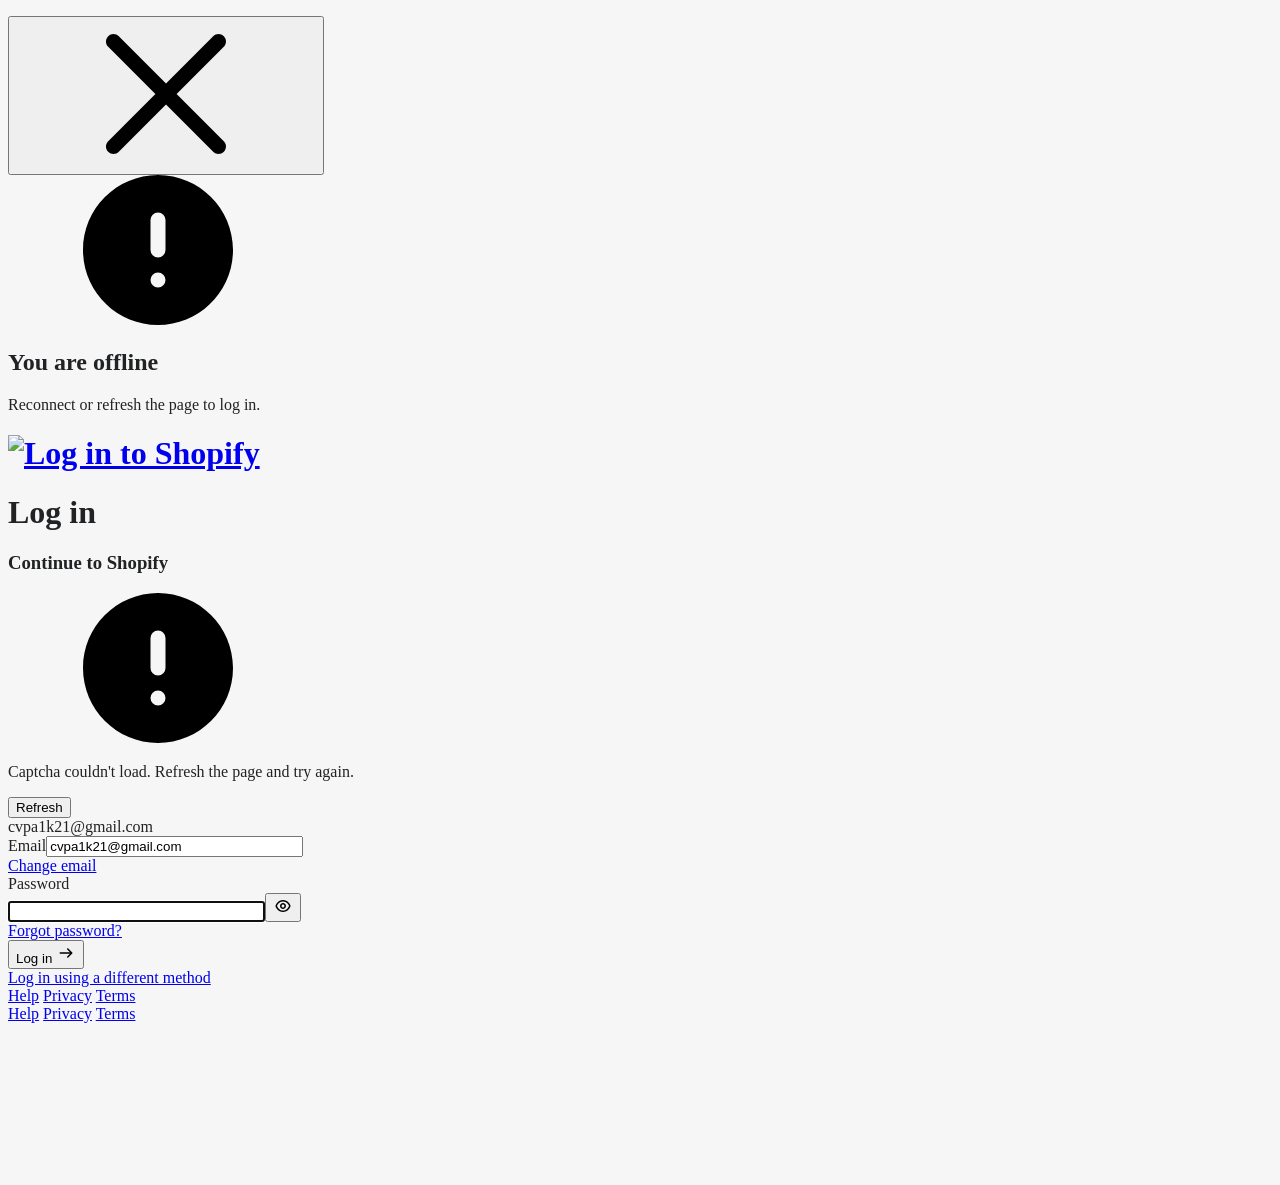
==== accounts.shopify.com/login.html @ 301cf8a8 "Add files via upload" ====
<!DOCTYPE html>
<html lang="en"
      class="fresh-html"
      data-controller="account_sessions"
      data-action="new">
  <head>
    <meta charset="utf-8">
    <meta http-equiv="x-ua-compatible" content="ie=edge">
    <meta name="viewport" content="width=device-width, initial-scale=1">
      <link rel='preconnect' href='https://shopify-assets.shopifycdn.com' crossorigin>
<link rel='preconnect' href='https://monorail-edge.shopifysvc.com' crossorigin>
<link rel='preconnect' href='https://www.gstatic.com' crossorigin>
<link rel='preconnect' href='https://www.google.com' crossorigin>
<link rel='preconnect' href='https://fonts.gstatic.com' crossorigin>
<link rel='preconnect' href='https://www.recaptcha.net' crossorigin>


    <title>Shopify</title>
    <meta name="description" content="The ecommerce platform made for you">

    <link rel="shortcut icon" type="image/x-icon" href="//shopify-assets.shopifycdn.com/shopify-marketing_assets/static/shopify-favicon.png">
    <meta name="csrf-param" content="authenticity_token" />
<meta name="csrf-token" content="YcOugrkbmmtS03gpfEttWvVX2pHAoZ7iX721mIYEzYaUVA4nxQJqG85XxH6MniPppcVHla6tOiZ_v08ogjHNvA" />
    <meta name="action-cable-url" content="/cable" />
    <meta name="referrer" content="no-referrer" />
    <link rel="canonical" href="https://accounts.shopify.com/login" />

    


<link rel="stylesheet" crossorigin="anonymous" href="https://cdn.shopify.com/shopifycloud/identity/assets/merchant-public-4ab5975071e5e8a47f0e3057e0c4546c8792b7e1f29341e4b96157de46241635.css" media="all" data-turbolinks-track="reload" integrity="sha256-Rw4YcKF/0jF7u+Jk35TqzCefm3iaAOlU0YXF64JDS0E=" />
<script src="https://cdn.shopify.com/shopifycloud/identity/packs/js/shared-42ec36c48f23f3fa6fb4.js" crossorigin="anonymous" data-apikey="424330c435072c4c39f8e66cf77d504f" data-releaseStage="production" data-appversion="0.4.0" data-turbolinks-track="reload"></script>


<script src="https://cdn.shopify.com/shopifycloud/identity/packs/js/merchant-public-971ff2baff8a24731954.js" crossorigin="anonymous" data-apikey="424330c435072c4c39f8e66cf77d504f" data-releaseStage="production" data-appversion="0.4.0" data-turbolinks-track="reload" defer="defer"></script>

<script nonce="uv1MapSSJYaOnhcBoZALRdycCg6O8cEa+UBz8QvwN3U=">
  (function() {
    const defaultAttributes = {
      'locale': "en",
      'device_id': "9235c0ba-e998-4ea7-b890-83174e8d0e10"
    };
    const config = {
      Trekkie: {
        appName: 'identity',
      },
      Clickstream: {},
      'Session Attribution': {}
    };

    const analytics = window.analytics = window.analytics || [];
    if (analytics.integrations) {
      return;
    }
    analytics.methods = [
      'identify',
      'page',
      'ready',
      'track',
      'trackForm',
      'trackLink',
    ];

    analytics.factory = function(method) {
      return function(...args) {
        args.unshift(method);
        analytics.push(args);
        return analytics;
      };
    };

    for (let i = 0; i < analytics.methods.length; i++) {
      const key = analytics.methods[i];
      analytics[key] = analytics.factory(key);
    }

    analytics.load = function(conf) {
      analytics.config = conf;
    };
    analytics.load(config);
    analytics.page(defaultAttributes);
  })();
</script>
<script async src='https://shopify-assets.shopifycdn.com/s/javascripts/tricorder/trekkie.identity.min.js' crossorigin='anonymous' data-turbolinks-track='reload' ></script>




  </head>
  <body id="body-content" class="page fresh-ui" data-trekkie-device-id="9235c0ba-e998-4ea7-b890-83174e8d0e10">
  <div style="--p-background:rgb(11, 12, 13);--p-background-hovered:rgb(11, 12, 13);--p-background-pressed:rgb(11, 12, 13);--p-background-selected:rgb(11, 12, 13);--p-surface:rgb(32, 33, 35);--p-surface-neutral:rgb(49, 51, 53);--p-surface-neutral-hovered:rgb(49, 51, 53);--p-surface-neutral-pressed:rgb(49, 51, 53);--p-surface-neutral-disabled:rgb(49, 51, 53);--p-surface-neutral-subdued:rgb(68, 71, 74);--p-surface-subdued:rgb(26, 28, 29);--p-surface-disabled:rgb(26, 28, 29);--p-surface-hovered:rgb(47, 49, 51);--p-surface-pressed:rgb(62, 64, 67);--p-surface-depressed:rgb(80, 83, 86);--p-backdrop:rgba(0, 0, 0, 0.5);--p-overlay:rgba(33, 33, 33, 0.5);--p-shadow-from-dim-light:rgba(255, 255, 255, 0.2);--p-shadow-from-ambient-light:rgba(23, 24, 24, 0.05);--p-shadow-from-direct-light:rgba(255, 255, 255, 0.15);--p-hint-from-direct-light:rgba(185, 185, 185, 0.2);--p-on-surface-background:rgb(47, 49, 51);--p-border:rgb(80, 83, 86);--p-border-neutral-subdued:rgb(130, 135, 139);--p-border-hovered:rgb(80, 83, 86);--p-border-disabled:rgb(103, 107, 111);--p-border-subdued:rgb(130, 135, 139);--p-border-depressed:rgb(142, 145, 145);--p-border-shadow:rgb(91, 95, 98);--p-border-shadow-subdued:rgb(130, 135, 139);--p-divider:rgb(26, 28, 29);--p-icon:rgb(166, 172, 178);--p-icon-hovered:rgb(225, 227, 229);--p-icon-pressed:rgb(166, 172, 178);--p-icon-disabled:rgb(84, 87, 90);--p-icon-subdued:rgb(120, 125, 129);--p-text:rgb(227, 229, 231);--p-text-disabled:rgb(111, 115, 119);--p-text-subdued:rgb(153, 159, 164);--p-interactive:rgb(54, 163, 255);--p-interactive-disabled:rgb(38, 98, 182);--p-interactive-hovered:rgb(103, 175, 255);--p-interactive-pressed:rgb(136, 188, 255);--p-focused:rgb(38, 98, 182);--p-surface-selected:rgb(2, 14, 35);--p-surface-selected-hovered:rgb(7, 29, 61);--p-surface-selected-pressed:rgb(13, 43, 86);--p-icon-on-interactive:rgb(255, 255, 255);--p-text-on-interactive:rgb(255, 255, 255);--p-action-secondary:rgb(77, 80, 83);--p-action-secondary-disabled:rgb(32, 34, 35);--p-action-secondary-hovered:rgb(84, 87, 91);--p-action-secondary-pressed:rgb(96, 100, 103);--p-action-secondary-depressed:rgb(123, 127, 132);--p-action-primary:rgb(0, 128, 96);--p-action-primary-disabled:rgb(0, 86, 64);--p-action-primary-hovered:rgb(0, 150, 113);--p-action-primary-pressed:rgb(0, 164, 124);--p-action-primary-depressed:rgb(0, 179, 136);--p-icon-on-primary:rgb(230, 255, 244);--p-text-on-primary:rgb(255, 255, 255);--p-surface-primary-selected:rgb(12, 18, 16);--p-surface-primary-selected-hovered:rgb(40, 48, 44);--p-surface-primary-selected-pressed:rgb(54, 64, 59);--p-border-critical:rgb(227, 47, 14);--p-border-critical-subdued:rgb(227, 47, 14);--p-border-critical-disabled:rgb(131, 23, 4);--p-icon-critical:rgb(218, 45, 13);--p-surface-critical:rgb(69, 7, 1);--p-surface-critical-subdued:rgb(69, 7, 1);--p-surface-critical-subdued-hovered:rgb(68, 23, 20);--p-surface-critical-subdued-pressed:rgb(107, 16, 3);--p-surface-critical-subdued-depressed:rgb(135, 24, 5);--p-text-critical:rgb(233, 128, 122);--p-action-critical:rgb(205, 41, 12);--p-action-critical-disabled:rgb(187, 37, 10);--p-action-critical-hovered:rgb(227, 47, 14);--p-action-critical-pressed:rgb(250, 53, 17);--p-action-critical-depressed:rgb(253, 87, 73);--p-icon-on-critical:rgb(255, 248, 247);--p-text-on-critical:rgb(255, 255, 255);--p-interactive-critical:rgb(253, 114, 106);--p-interactive-critical-disabled:rgb(254, 172, 168);--p-interactive-critical-hovered:rgb(253, 138, 132);--p-interactive-critical-pressed:rgb(253, 159, 155);--p-border-warning:rgb(153, 112, 0);--p-border-warning-subdued:rgb(153, 112, 0);--p-icon-warning:rgb(104, 75, 0);--p-surface-warning:rgb(153, 112, 0);--p-surface-warning-subdued:rgb(77, 59, 29);--p-surface-warning-subdued-hovered:rgb(82, 63, 32);--p-surface-warning-subdued-pressed:rgb(87, 67, 34);--p-text-warning:rgb(202, 149, 0);--p-border-highlight:rgb(68, 157, 167);--p-border-highlight-subdued:rgb(68, 157, 167);--p-icon-highlight:rgb(44, 108, 115);--p-surface-highlight:rgb(0, 105, 113);--p-surface-highlight-subdued:rgb(18, 53, 57);--p-surface-highlight-subdued-hovered:rgb(20, 58, 62);--p-surface-highlight-subdued-pressed:rgb(24, 65, 70);--p-text-highlight:rgb(162, 239, 250);--p-border-success:rgb(0, 135, 102);--p-border-success-subdued:rgb(0, 135, 102);--p-icon-success:rgb(0, 94, 70);--p-surface-success:rgb(0, 94, 70);--p-surface-success-subdued:rgb(28, 53, 44);--p-surface-success-subdued-hovered:rgb(31, 58, 48);--p-surface-success-subdued-pressed:rgb(35, 65, 54);--p-text-success:rgb(88, 173, 142);--p-decorative-one-icon:rgb(255, 186, 67);--p-decorative-one-surface:rgb(142, 102, 9);--p-decorative-one-text:rgb(255, 255, 255);--p-decorative-two-icon:rgb(245, 182, 192);--p-decorative-two-surface:rgb(206, 88, 20);--p-decorative-two-text:rgb(255, 255, 255);--p-decorative-three-icon:rgb(0, 227, 141);--p-decorative-three-surface:rgb(0, 124, 90);--p-decorative-three-text:rgb(255, 255, 255);--p-decorative-four-icon:rgb(0, 221, 218);--p-decorative-four-surface:rgb(22, 124, 121);--p-decorative-four-text:rgb(255, 255, 255);--p-decorative-five-icon:rgb(244, 183, 191);--p-decorative-five-surface:rgb(194, 51, 86);--p-decorative-five-text:rgb(255, 255, 255);--p-border-radius-base:0.25rem;--p-border-radius-wide:0.5rem;--p-card-shadow:0px 0px 5px var(--p-shadow-from-ambient-light), 0px 1px 2px var(--p-shadow-from-direct-light);--p-popover-shadow:-1px 0px 20px var(--p-shadow-from-ambient-light), 0px 1px 5px var(--p-shadow-from-direct-light);--p-modal-shadow:0px 6px 32px var(--p-shadow-from-ambient-light), 0px 1px 6px var(--p-shadow-from-direct-light);--p-top-bar-shadow:0 2px 2px -1px var(--p-shadow-from-direct-light);--p-override-none:none;--p-override-transparent:transparent;--p-override-one:1;--p-override-visible:visible;--p-override-zero:0;--p-override-loading-z-index:514;--p-button-font-weight:500;--p-choice-size:1.25rem;--p-icon-size:0.625rem;--p-choice-margin:0.0625rem;--p-control-border-width:0.125rem;--p-text-field-spinner-offset:0.125rem;--p-text-field-focus-ring-offset:-0.25rem;--p-text-field-focus-ring-border-radius:0.4375rem;--p-button-group-item-spacing:0.125rem;--p-top-bar-height:68px;--p-contextual-save-bar-height:64px;--p-banner-border-default:inset 0 0.125rem 0 0 var(--p-border), inset 0 0 0 0.125rem var(--p-border);--p-banner-border-success:inset 0 0.125rem 0 0 var(--p-border-success), inset 0 0 0 0.125rem var(--p-border-success);--p-banner-border-highlight:inset 0 0.125rem 0 0 var(--p-border-highlight), inset 0 0 0 0.125rem var(--p-border-highlight);--p-banner-border-warning:inset 0 0.125rem 0 0 var(--p-border-warning), inset 0 0 0 0.125rem var(--p-border-warning);--p-banner-border-critical:inset 0 0.125rem 0 0 var(--p-border-critical), inset 0 0 0 0.125rem var(--p-border-critical);--p-badge-mix-blend-mode:luminosity;--p-badge-font-weight:500;--p-non-null-content:'';--p-thin-border-subdued:0.0625rem solid var(--p-border-subdued);--p-duration-1-0-0:100ms;--p-duration-1-5-0:150ms;--p-ease-in:cubic-bezier(0.5, 0.1, 1, 1);--p-ease:cubic-bezier(0.4, 0.22, 0.28, 1); color: var(--p-text);"><div class="ui-flash-wrapper" id="UIFlashWrapper"><div class="ui-flash" id="UIFlashMessage" data-tg-refresh-always="true" data-flash-has-message="false"><p class="ui-flash__message" tabindex="-1" aria-live="off"></p><div class="ui-flash__close-button"><button class="ui-button ui-button--transparent ui-button--icon-only" aria-label="Close message" type="button" name="button"><svg aria-hidden="true" focusable="false" class="next-icon next-icon--color-white next-icon--size-12"> <use xlink:href="#next-remove" /> </svg></button></div></div></div></div>
  <style>          html, body {
            background-color: rgb(246, 246, 247);
            color: rgb(32, 34, 35);
          }
</style><div style="--p-background:rgb(246, 246, 247);--p-background-hovered:rgb(241, 242, 243);--p-background-pressed:rgb(237, 238, 239);--p-background-selected:rgb(237, 238, 239);--p-surface:rgb(255, 255, 255);--p-surface-neutral:rgb(228, 229, 231);--p-surface-neutral-hovered:rgb(219, 221, 223);--p-surface-neutral-pressed:rgb(201, 204, 208);--p-surface-neutral-disabled:rgb(241, 242, 243);--p-surface-neutral-subdued:rgb(246, 246, 247);--p-surface-subdued:rgb(250, 251, 251);--p-surface-disabled:rgb(250, 251, 251);--p-surface-hovered:rgb(246, 246, 247);--p-surface-pressed:rgb(241, 242, 243);--p-surface-depressed:rgb(237, 238, 239);--p-backdrop:rgba(0, 0, 0, 0.5);--p-overlay:rgba(255, 255, 255, 0.5);--p-shadow-from-dim-light:rgba(0, 0, 0, 0.2);--p-shadow-from-ambient-light:rgba(23, 24, 24, 0.05);--p-shadow-from-direct-light:rgba(0, 0, 0, 0.15);--p-hint-from-direct-light:rgba(0, 0, 0, 0.15);--p-on-surface-background:rgb(241, 242, 243);--p-border:rgb(140, 145, 150);--p-border-neutral-subdued:rgb(186, 191, 195);--p-border-hovered:rgb(153, 158, 164);--p-border-disabled:rgb(210, 213, 216);--p-border-subdued:rgb(201, 204, 207);--p-border-depressed:rgb(87, 89, 89);--p-border-shadow:rgb(174, 180, 185);--p-border-shadow-subdued:rgb(186, 191, 196);--p-divider:rgb(225, 227, 229);--p-icon:rgb(92, 95, 98);--p-icon-hovered:rgb(26, 28, 29);--p-icon-pressed:rgb(68, 71, 74);--p-icon-disabled:rgb(186, 190, 195);--p-icon-subdued:rgb(140, 145, 150);--p-text:rgb(32, 34, 35);--p-text-disabled:rgb(140, 145, 150);--p-text-subdued:rgb(109, 113, 117);--p-interactive:rgb(44, 110, 203);--p-interactive-disabled:rgb(189, 193, 204);--p-interactive-hovered:rgb(31, 81, 153);--p-interactive-pressed:rgb(16, 50, 98);--p-focused:rgb(69, 143, 255);--p-surface-selected:rgb(242, 247, 254);--p-surface-selected-hovered:rgb(237, 244, 254);--p-surface-selected-pressed:rgb(229, 239, 253);--p-icon-on-interactive:rgb(255, 255, 255);--p-text-on-interactive:rgb(255, 255, 255);--p-action-secondary:rgb(255, 255, 255);--p-action-secondary-disabled:rgb(255, 255, 255);--p-action-secondary-hovered:rgb(246, 246, 247);--p-action-secondary-pressed:rgb(241, 242, 243);--p-action-secondary-depressed:rgb(109, 113, 117);--p-action-primary:rgb(0, 128, 96);--p-action-primary-disabled:rgb(241, 241, 241);--p-action-primary-hovered:rgb(0, 110, 82);--p-action-primary-pressed:rgb(0, 94, 70);--p-action-primary-depressed:rgb(0, 61, 44);--p-icon-on-primary:rgb(255, 255, 255);--p-text-on-primary:rgb(255, 255, 255);--p-surface-primary-selected:rgb(241, 248, 245);--p-surface-primary-selected-hovered:rgb(179, 208, 195);--p-surface-primary-selected-pressed:rgb(162, 188, 176);--p-border-critical:rgb(253, 87, 73);--p-border-critical-subdued:rgb(224, 179, 178);--p-border-critical-disabled:rgb(255, 167, 163);--p-icon-critical:rgb(215, 44, 13);--p-surface-critical:rgb(254, 211, 209);--p-surface-critical-subdued:rgb(255, 244, 244);--p-surface-critical-subdued-hovered:rgb(255, 240, 240);--p-surface-critical-subdued-pressed:rgb(255, 233, 232);--p-surface-critical-subdued-depressed:rgb(254, 188, 185);--p-text-critical:rgb(215, 44, 13);--p-action-critical:rgb(216, 44, 13);--p-action-critical-disabled:rgb(241, 241, 241);--p-action-critical-hovered:rgb(188, 34, 0);--p-action-critical-pressed:rgb(162, 27, 0);--p-action-critical-depressed:rgb(108, 15, 0);--p-icon-on-critical:rgb(255, 255, 255);--p-text-on-critical:rgb(255, 255, 255);--p-interactive-critical:rgb(216, 44, 13);--p-interactive-critical-disabled:rgb(253, 147, 141);--p-interactive-critical-hovered:rgb(205, 41, 12);--p-interactive-critical-pressed:rgb(103, 15, 3);--p-border-warning:rgb(185, 137, 0);--p-border-warning-subdued:rgb(225, 184, 120);--p-icon-warning:rgb(185, 137, 0);--p-surface-warning:rgb(255, 215, 157);--p-surface-warning-subdued:rgb(255, 245, 234);--p-surface-warning-subdued-hovered:rgb(255, 242, 226);--p-surface-warning-subdued-pressed:rgb(255, 235, 211);--p-text-warning:rgb(145, 106, 0);--p-border-highlight:rgb(68, 157, 167);--p-border-highlight-subdued:rgb(152, 198, 205);--p-icon-highlight:rgb(0, 160, 172);--p-surface-highlight:rgb(164, 232, 242);--p-surface-highlight-subdued:rgb(235, 249, 252);--p-surface-highlight-subdued-hovered:rgb(228, 247, 250);--p-surface-highlight-subdued-pressed:rgb(213, 243, 248);--p-text-highlight:rgb(52, 124, 132);--p-border-success:rgb(0, 164, 124);--p-border-success-subdued:rgb(149, 201, 180);--p-icon-success:rgb(0, 127, 95);--p-surface-success:rgb(174, 233, 209);--p-surface-success-subdued:rgb(241, 248, 245);--p-surface-success-subdued-hovered:rgb(236, 246, 241);--p-surface-success-subdued-pressed:rgb(226, 241, 234);--p-text-success:rgb(0, 128, 96);--p-decorative-one-icon:rgb(126, 87, 0);--p-decorative-one-surface:rgb(255, 201, 107);--p-decorative-one-text:rgb(61, 40, 0);--p-decorative-two-icon:rgb(175, 41, 78);--p-decorative-two-surface:rgb(255, 196, 176);--p-decorative-two-text:rgb(73, 11, 28);--p-decorative-three-icon:rgb(0, 109, 65);--p-decorative-three-surface:rgb(146, 230, 181);--p-decorative-three-text:rgb(0, 47, 25);--p-decorative-four-icon:rgb(0, 106, 104);--p-decorative-four-surface:rgb(145, 224, 214);--p-decorative-four-text:rgb(0, 45, 45);--p-decorative-five-icon:rgb(174, 43, 76);--p-decorative-five-surface:rgb(253, 201, 208);--p-decorative-five-text:rgb(79, 14, 31);--p-border-radius-base:0.25rem;--p-border-radius-wide:0.5rem;--p-card-shadow:0px 0px 5px var(--p-shadow-from-ambient-light), 0px 1px 2px var(--p-shadow-from-direct-light);--p-popover-shadow:-1px 0px 20px var(--p-shadow-from-ambient-light), 0px 1px 5px var(--p-shadow-from-direct-light);--p-modal-shadow:0px 6px 32px var(--p-shadow-from-ambient-light), 0px 1px 6px var(--p-shadow-from-direct-light);--p-top-bar-shadow:0 2px 2px -1px var(--p-shadow-from-direct-light);--p-override-none:none;--p-override-transparent:transparent;--p-override-one:1;--p-override-visible:visible;--p-override-zero:0;--p-override-loading-z-index:514;--p-button-font-weight:500;--p-choice-size:1.25rem;--p-icon-size:0.625rem;--p-choice-margin:0.0625rem;--p-control-border-width:0.125rem;--p-text-field-spinner-offset:0.125rem;--p-text-field-focus-ring-offset:-0.25rem;--p-text-field-focus-ring-border-radius:0.4375rem;--p-button-group-item-spacing:0.125rem;--p-top-bar-height:68px;--p-contextual-save-bar-height:64px;--p-banner-border-default:inset 0 0.125rem 0 0 var(--p-border), inset 0 0 0 0.125rem var(--p-border);--p-banner-border-success:inset 0 0.125rem 0 0 var(--p-border-success), inset 0 0 0 0.125rem var(--p-border-success);--p-banner-border-highlight:inset 0 0.125rem 0 0 var(--p-border-highlight), inset 0 0 0 0.125rem var(--p-border-highlight);--p-banner-border-warning:inset 0 0.125rem 0 0 var(--p-border-warning), inset 0 0 0 0.125rem var(--p-border-warning);--p-banner-border-critical:inset 0 0.125rem 0 0 var(--p-border-critical), inset 0 0 0 0.125rem var(--p-border-critical);--p-badge-mix-blend-mode:luminosity;--p-badge-font-weight:500;--p-non-null-content:'';--p-thin-border-subdued:0.0625rem solid var(--p-border-subdued);--p-duration-1-0-0:100ms;--p-duration-1-5-0:150ms;--p-ease-in:cubic-bezier(0.5, 0.1, 1, 1);--p-ease:cubic-bezier(0.4, 0.22, 0.28, 1); color: var(--p-text);">
    <div class="page-container ">
  <div class="gradient-background__wrapper">
    <div class='gradient-background gradient-background__dark'>
      <div class='gradient-background__shape gradient-background__shape--1'></div>
      <div class='gradient-background__shape gradient-background__shape--2'></div>
    </div>
  <div class="gradient-background__noise"></div>
</div>

  
  <div class="page-main">
    <div class="page-content with-shadow">
      <div class="main-content">
        <div class="login-card ">
          <div data-offline="{&quot;visible&quot;:true,&quot;appear&quot;:&quot;down&quot;}" class="connectivity-hidden login-card__content">
  <div class="ui-banner ui-banner--status-warning ui-banner--within-page"><div class="ui-banner__ribbon"><svg class="next-icon next-icon--size-20 next-icon--no-nudge" aria-hidden="true" focusable="false"> <use xlink:href="#CircleAlertMajor" /> </svg></div><div class="ui-banner__content-container"><div class="ui-banner__heading"><h2 class="ui-heading">You are offline</h2></div><div class="ui-banner__content"><div class="ui-type-container ui-type-container--spacing-tight">
      <p>Reconnect or refresh the page to log in.</p>
</div></div></div></div></div>
          <div class="login-card-header ">
            <header class="login-card__header">
  <h1 class="login-card__logo">
      <a href="https://shopify.com">
          <img alt="Log in to Shopify" src="https://shopify-assets.shopifycdn.com/accounts/production/theme_configuration/logo/oauth_provider/merchant/logo.svg?v=1631025778" />
</a>  </h1>
</header>


          </div>

          <div class="login-card__content">
            <div class="main-card-section">
              <div class="content-stack  content-stack--spacing-loose">
  <div class="main-card-section__header">
      <div class="headings-container">
        <div>
            <h1 class="ui-heading">Log in</h1>

            <h3 class="ui-subheading ui-subheading--subdued">Continue to Shopify</h3>
        </div>
      </div>
  </div>


  <noscript>
  <div class="ui-banner ui-banner--status-warning ui-banner--within-page"><div class="ui-banner__ribbon"><svg class="next-icon next-icon--size-20 next-icon--no-nudge" aria-hidden="true" focusable="false"> <use xlink:href="#CircleAlertMajor" /> </svg></div><div class="ui-banner__content-container"><div class="ui-banner__content"><div class="ui-type-container ui-type-container--spacing-tight">
      <p>Please enable JavaScript or use another browser to log in.</p>
</div></div></div></div></noscript>


<script nonce="uv1MapSSJYaOnhcBoZALRdycCg6O8cEa+UBz8QvwN3U=">  $(document).ready(() => {
    $('#refresh-page-trigger').on('click', function() {
      location.reload();
    });
  });
</script>
<div class="captcha-element captcha-error">
  <div class="ui-banner ui-banner--status-warning ui-banner--within-page"><div class="ui-banner__ribbon"><svg class="next-icon next-icon--size-20 next-icon--no-nudge" aria-hidden="true" focusable="false"> <use xlink:href="#CircleAlertMajor" /> </svg></div><div class="ui-banner__content-container"><div class="ui-banner__content"><div class="ui-type-container ui-type-container--spacing-tight">
      <p>Captcha couldn&#39;t load. Refresh the page and try again.</p>
      <button class="ui-button" id="refresh-page-trigger">
        Refresh
      </button>
</div></div></div></div></div>

  




  <form id="login_form" class="login-primary" novalidate="novalidate" action="/login?auth_method=password_auth&amp;rid=a0820f10-ff94-456c-95c2-96bbed341721" accept-charset="UTF-8" method="post"><input type="hidden" name="authenticity_token" value="-tw8eCbjoT568Dnsbv5OcCF41TSZz8I7Nw6Ofmb-XjEacRTgvGvpy1ansUdjJu0ngqwZAATNAS_VC8ev762fjA" autocomplete="off" />
    <div class="ui-form__section">

        <div class="ui-stack ui-stack--alignment-center ui-stack--spacing-tight changeable-label">

  <div class="ui-stack-item ui-stack-item--fill changeable-label__text">
        cvpa1k21@gmail.com

      <div class="next-input-wrapper lastpass-hidden" aria-hidden="true"><label class="next-label" for="account_email">Email</label><input value="cvpa1k21@gmail.com" readonly="readonly" tabIndex="-1" type="email" autocomplete="username" class="next-input next-input--readonly" size="30" name="account[email]" id="account_email" /></div>
</div>
    <div class="ui-stack-item changeable-label__link">
        <a href="/lookup/change-email?rid=a0820f10-ff94-456c-95c2-96bbed341721" class="ui-button ui-button--link">Change email</a>
</div></div>
</div>    <div class="ui-form__group login-buttons-group">

        <input type="hidden" name="transferred-input" value="" />
        <div class="password-wrapper polaris-uplift-input-wrapper">
          <div class="next-input-wrapper"><label class="next-label" for="account_password">Password</label><div class="next-field__connected-wrapper ui-password next-input--stylized"><input required="required" label="Password" class="ui-password__input next-input next-input--invisible js-password-input transferable-input" autocomplete="current-password" autofocus="autofocus" spellcheck="false" type="password" size="30" name="account[password]" id="account_password" /><button class="ui-button ui-button--transparent ui-password__button js-password-button" aria-controls="account_password" data-hide-password-text="<span aria-label=&quot;Hide password&quot;><svg width=&quot;20&quot; height=&quot;20&quot; viewBox=&quot;0 0 20 20&quot; fill=&quot;none&quot; xmlns=&quot;http://www.w3.org/2000/svg&quot;>
  <path d=&quot;M11.9768 4.75129C11.3812 4.59149 10.7237 4.49989 10 4.49989C7.5556 4.49989 5.80448 5.54475 4.67461 6.7331C4.11382 7.32291 3.70392 7.94942 3.43153 8.50627C3.1714 9.03805 3 9.58173 3 9.99989C3 10.418 3.1714 10.9617 3.43153 11.4935C3.6042 11.8465 3.83213 12.2275 4.11872 12.6094L5.19291 11.5352C5.02374 11.2916 4.88622 11.0537 4.77896 10.8344C4.55757 10.3818 4.5 10.0817 4.5 9.99989C4.5 9.91805 4.55757 9.61797 4.77896 9.16538C4.98809 8.73786 5.31225 8.23936 5.76168 7.76667C6.65224 6.83003 8.02612 5.99989 10 5.99989C10.2406 5.99989 10.4713 6.01221 10.6925 6.03556L11.9768 4.75129Z&quot; fill=&quot;currentColor&quot; />
  <path fill-rule=&quot;evenodd&quot; clip-rule=&quot;evenodd&quot; d=&quot;M4.24913 14.6002C3.96394 14.8936 3.96651 15.3627 4.25681 15.653C4.54971 15.9459 5.02458 15.9459 5.31747 15.653L6.37878 14.5917C7.35379 15.1352 8.55591 15.4999 10 15.4999C12.4504 15.4999 14.1417 14.4497 15.2397 13.2581C16.3176 12.0881 16.8276 10.7819 16.9776 10.1818C17.0075 10.0624 17.0075 9.93742 16.9776 9.81799C16.8276 9.21784 16.3176 7.91162 15.2397 6.74168C15.0822 6.57077 14.9125 6.40277 14.7301 6.24036L15.6531 5.31744C15.946 5.02455 15.946 4.54967 15.6531 4.25678C15.3627 3.96643 14.8935 3.96391 14.6001 4.24922C14.5975 4.25183 14.595 4.25443 14.5924 4.25701L4.25681 14.5926C4.25426 14.5951 4.2517 14.5977 4.24913 14.6002ZM10 13.9999C9.02209 13.9999 8.19145 13.7961 7.49389 13.4766L8.60223 12.3683C9.01165 12.6104 9.4896 12.7497 10 12.7497C11.5188 12.7497 12.75 11.5185 12.75 9.99969C12.75 9.48945 12.6107 9.0114 12.3686 8.60191L13.6674 7.3031C13.8369 7.44952 13.993 7.6023 14.1365 7.75809C14.9054 8.59255 15.3124 9.51382 15.4695 9.99989C15.3124 10.486 14.9054 11.4072 14.1365 12.2417C13.2766 13.175 11.9679 13.9999 10 13.9999ZM10 11.2497C9.91315 11.2497 9.82836 11.2409 9.74648 11.224L11.2244 9.74613C11.2412 9.82799 11.25 9.91279 11.25 9.99969C11.25 10.69 10.6904 11.2497 10 11.2497Z&quot; fill=&quot;currentColor&quot; />
</svg>
</span>" data-show-password-text="<span aria-label=&quot;Show password&quot;><svg width=&quot;20&quot; height=&quot;20&quot; viewBox=&quot;0 0 20 20&quot; fill=&quot;none&quot; xmlns=&quot;http://www.w3.org/2000/svg&quot;>
  <path fill-rule=&quot;evenodd&quot; clip-rule=&quot;evenodd&quot; d=&quot;M13 10C13 11.6569 11.6569 13 10 13C8.34315 13 7 11.6569 7 10C7 8.34315 8.34315 7 10 7C11.6569 7 13 8.34315 13 10ZM11.5 10C11.5 10.8284 10.8284 11.5 10 11.5C9.17157 11.5 8.5 10.8284 8.5 10C8.5 9.17157 9.17157 8.5 10 8.5C10.8284 8.5 11.5 9.17157 11.5 10Z&quot; fill=&quot;currentColor&quot; />
  <path fill-rule=&quot;evenodd&quot; clip-rule=&quot;evenodd&quot; d=&quot;M10 4C7.52353 4 5.65153 5.22977 4.42264 6.53216C3.80748 7.18413 3.34017 7.86704 3.02329 8.45447C2.86488 8.74811 2.73973 9.02591 2.65225 9.27169C2.57143 9.49874 2.5 9.76019 2.5 10C2.5 10.2398 2.57143 10.5013 2.65225 10.7283C2.73973 10.9741 2.86488 11.2519 3.02329 11.5455C3.34017 12.133 3.80748 12.8159 4.42264 13.4678C5.65153 14.7702 7.52353 16 10 16C12.4765 16 14.3485 14.7702 15.5774 13.4678C16.1925 12.8159 16.6598 12.133 16.9767 11.5455C17.1351 11.2519 17.2603 10.9741 17.3478 10.7283C17.4286 10.5013 17.5 10.2398 17.5 10C17.5 9.76019 17.4286 9.49874 17.3478 9.27169C17.2603 9.02591 17.1351 8.74811 16.9767 8.45447C16.6598 7.86704 16.1925 7.18413 15.5774 6.53216C14.3485 5.22977 12.4765 4 10 4ZM4.00141 10.0021L4.00103 10L4.00141 9.99793C4.00509 9.97812 4.01827 9.90708 4.0654 9.77469C4.12269 9.61374 4.21422 9.40618 4.34345 9.16663C4.60183 8.68764 4.9936 8.11275 5.51365 7.56159C6.55519 6.45773 8.05819 5.5 10 5.5C11.9418 5.5 13.4448 6.45773 14.4864 7.56159C15.0064 8.11275 15.3982 8.68764 15.6566 9.16663C15.7858 9.40618 15.8773 9.61374 15.9346 9.77469C15.9817 9.90708 15.9949 9.97813 15.9986 9.99793L15.999 10L15.9986 10.0021C15.9949 10.0219 15.9817 10.0929 15.9346 10.2253C15.8773 10.3863 15.7858 10.5938 15.6566 10.8334C15.3982 11.3124 15.0064 11.8873 14.4864 12.4384C13.4448 13.5423 11.9418 14.5 10 14.5C8.05819 14.5 6.55519 13.5423 5.51365 12.4384C4.9936 11.8873 4.60183 11.3124 4.34345 10.8334C4.21422 10.5938 4.12269 10.3863 4.0654 10.2253C4.01827 10.0929 4.00509 10.0219 4.00141 10.0021Z&quot; fill=&quot;currentColor&quot; />
</svg>
</span>" type="button" name="button"><span aria-label="Show password"><svg width="20" height="20" viewBox="0 0 20 20" fill="none" xmlns="http://www.w3.org/2000/svg">
  <path fill-rule="evenodd" clip-rule="evenodd" d="M13 10C13 11.6569 11.6569 13 10 13C8.34315 13 7 11.6569 7 10C7 8.34315 8.34315 7 10 7C11.6569 7 13 8.34315 13 10ZM11.5 10C11.5 10.8284 10.8284 11.5 10 11.5C9.17157 11.5 8.5 10.8284 8.5 10C8.5 9.17157 9.17157 8.5 10 8.5C10.8284 8.5 11.5 9.17157 11.5 10Z" fill="currentColor" />
  <path fill-rule="evenodd" clip-rule="evenodd" d="M10 4C7.52353 4 5.65153 5.22977 4.42264 6.53216C3.80748 7.18413 3.34017 7.86704 3.02329 8.45447C2.86488 8.74811 2.73973 9.02591 2.65225 9.27169C2.57143 9.49874 2.5 9.76019 2.5 10C2.5 10.2398 2.57143 10.5013 2.65225 10.7283C2.73973 10.9741 2.86488 11.2519 3.02329 11.5455C3.34017 12.133 3.80748 12.8159 4.42264 13.4678C5.65153 14.7702 7.52353 16 10 16C12.4765 16 14.3485 14.7702 15.5774 13.4678C16.1925 12.8159 16.6598 12.133 16.9767 11.5455C17.1351 11.2519 17.2603 10.9741 17.3478 10.7283C17.4286 10.5013 17.5 10.2398 17.5 10C17.5 9.76019 17.4286 9.49874 17.3478 9.27169C17.2603 9.02591 17.1351 8.74811 16.9767 8.45447C16.6598 7.86704 16.1925 7.18413 15.5774 6.53216C14.3485 5.22977 12.4765 4 10 4ZM4.00141 10.0021L4.00103 10L4.00141 9.99793C4.00509 9.97812 4.01827 9.90708 4.0654 9.77469C4.12269 9.61374 4.21422 9.40618 4.34345 9.16663C4.60183 8.68764 4.9936 8.11275 5.51365 7.56159C6.55519 6.45773 8.05819 5.5 10 5.5C11.9418 5.5 13.4448 6.45773 14.4864 7.56159C15.0064 8.11275 15.3982 8.68764 15.6566 9.16663C15.7858 9.40618 15.8773 9.61374 15.9346 9.77469C15.9817 9.90708 15.9949 9.97813 15.9986 9.99793L15.999 10L15.9986 10.0021C15.9949 10.0219 15.9817 10.0929 15.9346 10.2253C15.8773 10.3863 15.7858 10.5938 15.6566 10.8334C15.3982 11.3124 15.0064 11.8873 14.4864 12.4384C13.4448 13.5423 11.9418 14.5 10 14.5C8.05819 14.5 6.55519 13.5423 5.51365 12.4384C4.9936 11.8873 4.60183 11.3124 4.34345 10.8334C4.21422 10.5938 4.12269 10.3863 4.0654 10.2253C4.01827 10.0929 4.00509 10.0219 4.00141 10.0021Z" fill="currentColor" />
</svg>
</span></button></div></div>
          <a href="/password-reset/new?rid=a0820f10-ff94-456c-95c2-96bbed341721" class="ui-button ui-button--link forgot-password">Forgot password?</a>
        </div>

        <div data-captcha-enterprise="{&quot;sitekey&quot;:&quot;cceb8ca4-854a-4a77-a355-1480a3a79274&quot;,&quot;action&quot;:&quot;account_sessions&quot;,&quot;nonce&quot;:&quot;8ae3ba33-fd64-4435-a2c9-ae7967ea25d5&quot;,&quot;url&quot;:&quot;https://hcaptcha.com/1/api.js?hl=en\u0026onload=captchaEnterpriseOnloadCallback\u0026render=explicit&quot;,&quot;scriptNonce&quot;:&quot;uv1MapSSJYaOnhcBoZALRdycCg6O8cEa+UBz8QvwN3U=&quot;,&quot;captcha_id&quot;:&quot;h-captcha&quot;}"></div>

<input type="hidden" name="captcha-enterprise-js-loaded" value="" />
<input type="hidden" name="captcha-enterprise-js-callback" value="" />
<input type="hidden" name="captcha-js-error" value="" />
<input type="hidden" name="captcha-enterprise-nonce" value="8ae3ba33-fd64-4435-a2c9-ae7967ea25d5" />
<input type="hidden" name="captcha-enterprise-fetched" value="" />
<input type="hidden" name="captcha-type" value="h-captcha" />

  <div
    class="hidden"
    id="js__auth-data"
    data-rid="a0820f10-ff94-456c-95c2-96bbed341721"
    data-url="/browser_feedback/submit">
  </div>

<noscript>
  <input type="hidden" name="captcha-noscript" value="true" />
</noscript>



        <div class="footer-form-submit">
          <button class="ui-button ui-button--primary ui-button--full-width ui-button--size-large ui-button--has-hover-icon captcha__submit" type="submit" name="commit" data-disable="true" data-bind-disabled="captchaDisabled" define="{localClass: new CaptchaStateHandler($context, {
                            v2Completed: true,
                            v3EnterpriseCompleted: false,
                            formCompleted: true,
                          })}" enable_submit_onload="true">
            <span class="content">
              <span class="ui-button__text">
                Log in
              </span>
              <span class="ui-button__hover-icon"><svg width="20" height="20" viewBox="0 0 20 20" fill="none" xmlns="http://www.w3.org/2000/svg">
  <path fill-rule="evenodd" clip-rule="evenodd" d="M3.49951 10C3.49951 9.58579 3.8353 9.25 4.24951 9.25L13.9391 9.25L11.2192 6.53036C10.9263 6.23748 10.9263 5.7626 11.2192 5.4697C11.512 5.17679 11.9869 5.17676 12.2798 5.46964L16.2802 9.46964C16.4209 9.6103 16.4999 9.80107 16.4999 10C16.4999 10.1989 16.4209 10.3897 16.2802 10.5304L12.2798 14.5304C11.9869 14.8232 11.512 14.8232 11.2192 14.5303C10.9263 14.2374 10.9263 13.7625 11.2192 13.4696L13.9391 10.75L4.24951 10.75C3.8353 10.75 3.49951 10.4142 3.49951 10Z" fill="currentColor"/>
</svg></span>
            </span>
</button>
        </div>

        <div class="captcha-element captcha-loading--spinner ">
  <span role="img" class="ui-spinner"></span>
</div>





</div></form>

    <a href="/login/alternatives?rid=a0820f10-ff94-456c-95c2-96bbed341721" class="ui-button ui-button--full-width ui-button--size-large" id="log_in_another_way">
      <span class="content">
        Log in using a different method
      </span>
</a>
</div>
            </div>
          </div>
        </div>
            <footer class="login-footer">
    <div class="login-footer__links">
        <a class="login-footer__link" target="_blank" href="https://help.shopify.com/en/manual/your-account/logging-in#desktop" title="Help Center">Help</a>
          <a class="login-footer__link" target="_blank" href="https://www.shopify.com/legal/privacy" title="Privacy Policy">Privacy</a>
          <a class="login-footer__link" target="_blank" href="https://www.shopify.com/legal/terms" title="Terms of service">Terms</a>
    </div>
  </footer>

      </div>
    </div>
        <footer class="login-footer mobile">
    <div class="login-footer__links">
        <a class="login-footer__link" target="_blank" href="https://help.shopify.com/en/manual/your-account/logging-in#desktop" title="Help Center">Help</a>
          <a class="login-footer__link" target="_blank" href="https://www.shopify.com/legal/privacy" title="Privacy Policy">Privacy</a>
          <a class="login-footer__link" target="_blank" href="https://www.shopify.com/legal/terms" title="Terms of service">Terms</a>
    </div>
  </footer>

  </div>
</div>

</div>
  

  <div id="global-icon-symbols" class="icon-symbols" data-tg-refresh="global-icon-symbols" data-tg-refresh-always="true"><svg xmlns="http://www.w3.org/2000/svg"><symbol id="CircleAlertMajor"><svg viewBox="0 0 20 20" xmlns="http://www.w3.org/2000/svg"><path fill-rule="evenodd" d="M10 0C4.486 0 0 4.486 0 10s4.486 10 10 10 10-4.486 10-10S15.514 0 10 0zM9 6a1 1 0 1 1 2 0v4a1 1 0 1 1-2 0V6zm1 9a1 1 0 1 0 0-2 1 1 0 0 0 0 2z"/></svg></symbol>
<symbol id="next-remove"><svg xmlns="http://www.w3.org/2000/svg" viewBox="0 0 32 32"><path d="M18.263 16l10.07-10.07c.625-.625.625-1.636 0-2.26s-1.638-.627-2.263 0L16 13.737 5.933 3.667c-.626-.624-1.637-.624-2.262 0s-.624 1.64 0 2.264L13.74 16 3.67 26.07c-.626.625-.626 1.636 0 2.26.312.313.722.47 1.13.47s.82-.157 1.132-.47l10.07-10.068 10.068 10.07c.312.31.722.468 1.13.468s.82-.157 1.132-.47c.626-.625.626-1.636 0-2.26L18.262 16z"/></svg></symbol></svg></div>
  <div id="UIModalContainer"><div style="--p-background:rgb(246, 246, 247);--p-background-hovered:rgb(241, 242, 243);--p-background-pressed:rgb(237, 238, 239);--p-background-selected:rgb(237, 238, 239);--p-surface:rgb(255, 255, 255);--p-surface-neutral:rgb(228, 229, 231);--p-surface-neutral-hovered:rgb(219, 221, 223);--p-surface-neutral-pressed:rgb(201, 204, 208);--p-surface-neutral-disabled:rgb(241, 242, 243);--p-surface-neutral-subdued:rgb(246, 246, 247);--p-surface-subdued:rgb(250, 251, 251);--p-surface-disabled:rgb(250, 251, 251);--p-surface-hovered:rgb(246, 246, 247);--p-surface-pressed:rgb(241, 242, 243);--p-surface-depressed:rgb(237, 238, 239);--p-backdrop:rgba(0, 0, 0, 0.5);--p-overlay:rgba(255, 255, 255, 0.5);--p-shadow-from-dim-light:rgba(0, 0, 0, 0.2);--p-shadow-from-ambient-light:rgba(23, 24, 24, 0.05);--p-shadow-from-direct-light:rgba(0, 0, 0, 0.15);--p-hint-from-direct-light:rgba(0, 0, 0, 0.15);--p-on-surface-background:rgb(241, 242, 243);--p-border:rgb(140, 145, 150);--p-border-neutral-subdued:rgb(186, 191, 195);--p-border-hovered:rgb(153, 158, 164);--p-border-disabled:rgb(210, 213, 216);--p-border-subdued:rgb(201, 204, 207);--p-border-depressed:rgb(87, 89, 89);--p-border-shadow:rgb(174, 180, 185);--p-border-shadow-subdued:rgb(186, 191, 196);--p-divider:rgb(225, 227, 229);--p-icon:rgb(92, 95, 98);--p-icon-hovered:rgb(26, 28, 29);--p-icon-pressed:rgb(68, 71, 74);--p-icon-disabled:rgb(186, 190, 195);--p-icon-subdued:rgb(140, 145, 150);--p-text:rgb(32, 34, 35);--p-text-disabled:rgb(140, 145, 150);--p-text-subdued:rgb(109, 113, 117);--p-interactive:rgb(44, 110, 203);--p-interactive-disabled:rgb(189, 193, 204);--p-interactive-hovered:rgb(31, 81, 153);--p-interactive-pressed:rgb(16, 50, 98);--p-focused:rgb(69, 143, 255);--p-surface-selected:rgb(242, 247, 254);--p-surface-selected-hovered:rgb(237, 244, 254);--p-surface-selected-pressed:rgb(229, 239, 253);--p-icon-on-interactive:rgb(255, 255, 255);--p-text-on-interactive:rgb(255, 255, 255);--p-action-secondary:rgb(255, 255, 255);--p-action-secondary-disabled:rgb(255, 255, 255);--p-action-secondary-hovered:rgb(246, 246, 247);--p-action-secondary-pressed:rgb(241, 242, 243);--p-action-secondary-depressed:rgb(109, 113, 117);--p-action-primary:rgb(0, 128, 96);--p-action-primary-disabled:rgb(241, 241, 241);--p-action-primary-hovered:rgb(0, 110, 82);--p-action-primary-pressed:rgb(0, 94, 70);--p-action-primary-depressed:rgb(0, 61, 44);--p-icon-on-primary:rgb(255, 255, 255);--p-text-on-primary:rgb(255, 255, 255);--p-surface-primary-selected:rgb(241, 248, 245);--p-surface-primary-selected-hovered:rgb(179, 208, 195);--p-surface-primary-selected-pressed:rgb(162, 188, 176);--p-border-critical:rgb(253, 87, 73);--p-border-critical-subdued:rgb(224, 179, 178);--p-border-critical-disabled:rgb(255, 167, 163);--p-icon-critical:rgb(215, 44, 13);--p-surface-critical:rgb(254, 211, 209);--p-surface-critical-subdued:rgb(255, 244, 244);--p-surface-critical-subdued-hovered:rgb(255, 240, 240);--p-surface-critical-subdued-pressed:rgb(255, 233, 232);--p-surface-critical-subdued-depressed:rgb(254, 188, 185);--p-text-critical:rgb(215, 44, 13);--p-action-critical:rgb(216, 44, 13);--p-action-critical-disabled:rgb(241, 241, 241);--p-action-critical-hovered:rgb(188, 34, 0);--p-action-critical-pressed:rgb(162, 27, 0);--p-action-critical-depressed:rgb(108, 15, 0);--p-icon-on-critical:rgb(255, 255, 255);--p-text-on-critical:rgb(255, 255, 255);--p-interactive-critical:rgb(216, 44, 13);--p-interactive-critical-disabled:rgb(253, 147, 141);--p-interactive-critical-hovered:rgb(205, 41, 12);--p-interactive-critical-pressed:rgb(103, 15, 3);--p-border-warning:rgb(185, 137, 0);--p-border-warning-subdued:rgb(225, 184, 120);--p-icon-warning:rgb(185, 137, 0);--p-surface-warning:rgb(255, 215, 157);--p-surface-warning-subdued:rgb(255, 245, 234);--p-surface-warning-subdued-hovered:rgb(255, 242, 226);--p-surface-warning-subdued-pressed:rgb(255, 235, 211);--p-text-warning:rgb(145, 106, 0);--p-border-highlight:rgb(68, 157, 167);--p-border-highlight-subdued:rgb(152, 198, 205);--p-icon-highlight:rgb(0, 160, 172);--p-surface-highlight:rgb(164, 232, 242);--p-surface-highlight-subdued:rgb(235, 249, 252);--p-surface-highlight-subdued-hovered:rgb(228, 247, 250);--p-surface-highlight-subdued-pressed:rgb(213, 243, 248);--p-text-highlight:rgb(52, 124, 132);--p-border-success:rgb(0, 164, 124);--p-border-success-subdued:rgb(149, 201, 180);--p-icon-success:rgb(0, 127, 95);--p-surface-success:rgb(174, 233, 209);--p-surface-success-subdued:rgb(241, 248, 245);--p-surface-success-subdued-hovered:rgb(236, 246, 241);--p-surface-success-subdued-pressed:rgb(226, 241, 234);--p-text-success:rgb(0, 128, 96);--p-decorative-one-icon:rgb(126, 87, 0);--p-decorative-one-surface:rgb(255, 201, 107);--p-decorative-one-text:rgb(61, 40, 0);--p-decorative-two-icon:rgb(175, 41, 78);--p-decorative-two-surface:rgb(255, 196, 176);--p-decorative-two-text:rgb(73, 11, 28);--p-decorative-three-icon:rgb(0, 109, 65);--p-decorative-three-surface:rgb(146, 230, 181);--p-decorative-three-text:rgb(0, 47, 25);--p-decorative-four-icon:rgb(0, 106, 104);--p-decorative-four-surface:rgb(145, 224, 214);--p-decorative-four-text:rgb(0, 45, 45);--p-decorative-five-icon:rgb(174, 43, 76);--p-decorative-five-surface:rgb(253, 201, 208);--p-decorative-five-text:rgb(79, 14, 31);--p-border-radius-base:0.25rem;--p-border-radius-wide:0.5rem;--p-card-shadow:0px 0px 5px var(--p-shadow-from-ambient-light), 0px 1px 2px var(--p-shadow-from-direct-light);--p-popover-shadow:-1px 0px 20px var(--p-shadow-from-ambient-light), 0px 1px 5px var(--p-shadow-from-direct-light);--p-modal-shadow:0px 6px 32px var(--p-shadow-from-ambient-light), 0px 1px 6px var(--p-shadow-from-direct-light);--p-top-bar-shadow:0 2px 2px -1px var(--p-shadow-from-direct-light);--p-override-none:none;--p-override-transparent:transparent;--p-override-one:1;--p-override-visible:visible;--p-override-zero:0;--p-override-loading-z-index:514;--p-button-font-weight:500;--p-choice-size:1.25rem;--p-icon-size:0.625rem;--p-choice-margin:0.0625rem;--p-control-border-width:0.125rem;--p-text-field-spinner-offset:0.125rem;--p-text-field-focus-ring-offset:-0.25rem;--p-text-field-focus-ring-border-radius:0.4375rem;--p-button-group-item-spacing:0.125rem;--p-top-bar-height:68px;--p-contextual-save-bar-height:64px;--p-banner-border-default:inset 0 0.125rem 0 0 var(--p-border), inset 0 0 0 0.125rem var(--p-border);--p-banner-border-success:inset 0 0.125rem 0 0 var(--p-border-success), inset 0 0 0 0.125rem var(--p-border-success);--p-banner-border-highlight:inset 0 0.125rem 0 0 var(--p-border-highlight), inset 0 0 0 0.125rem var(--p-border-highlight);--p-banner-border-warning:inset 0 0.125rem 0 0 var(--p-border-warning), inset 0 0 0 0.125rem var(--p-border-warning);--p-banner-border-critical:inset 0 0.125rem 0 0 var(--p-border-critical), inset 0 0 0 0.125rem var(--p-border-critical);--p-badge-mix-blend-mode:luminosity;--p-badge-font-weight:500;--p-non-null-content:'';--p-thin-border-subdued:0.0625rem solid var(--p-border-subdued);--p-duration-1-0-0:100ms;--p-duration-1-5-0:150ms;--p-ease-in:cubic-bezier(0.5, 0.1, 1, 1);--p-ease:cubic-bezier(0.4, 0.22, 0.28, 1); color: var(--p-text);"><div id="UIModalBackdrop" data-tg-refresh="ui-modal-backdrop" class="ui-modal-backdrop"></div><div id="UIModalContents" class="ui-modal-contents" data-tg-refresh="ui-modal-contents"></div></div></div>
</body>

</html>
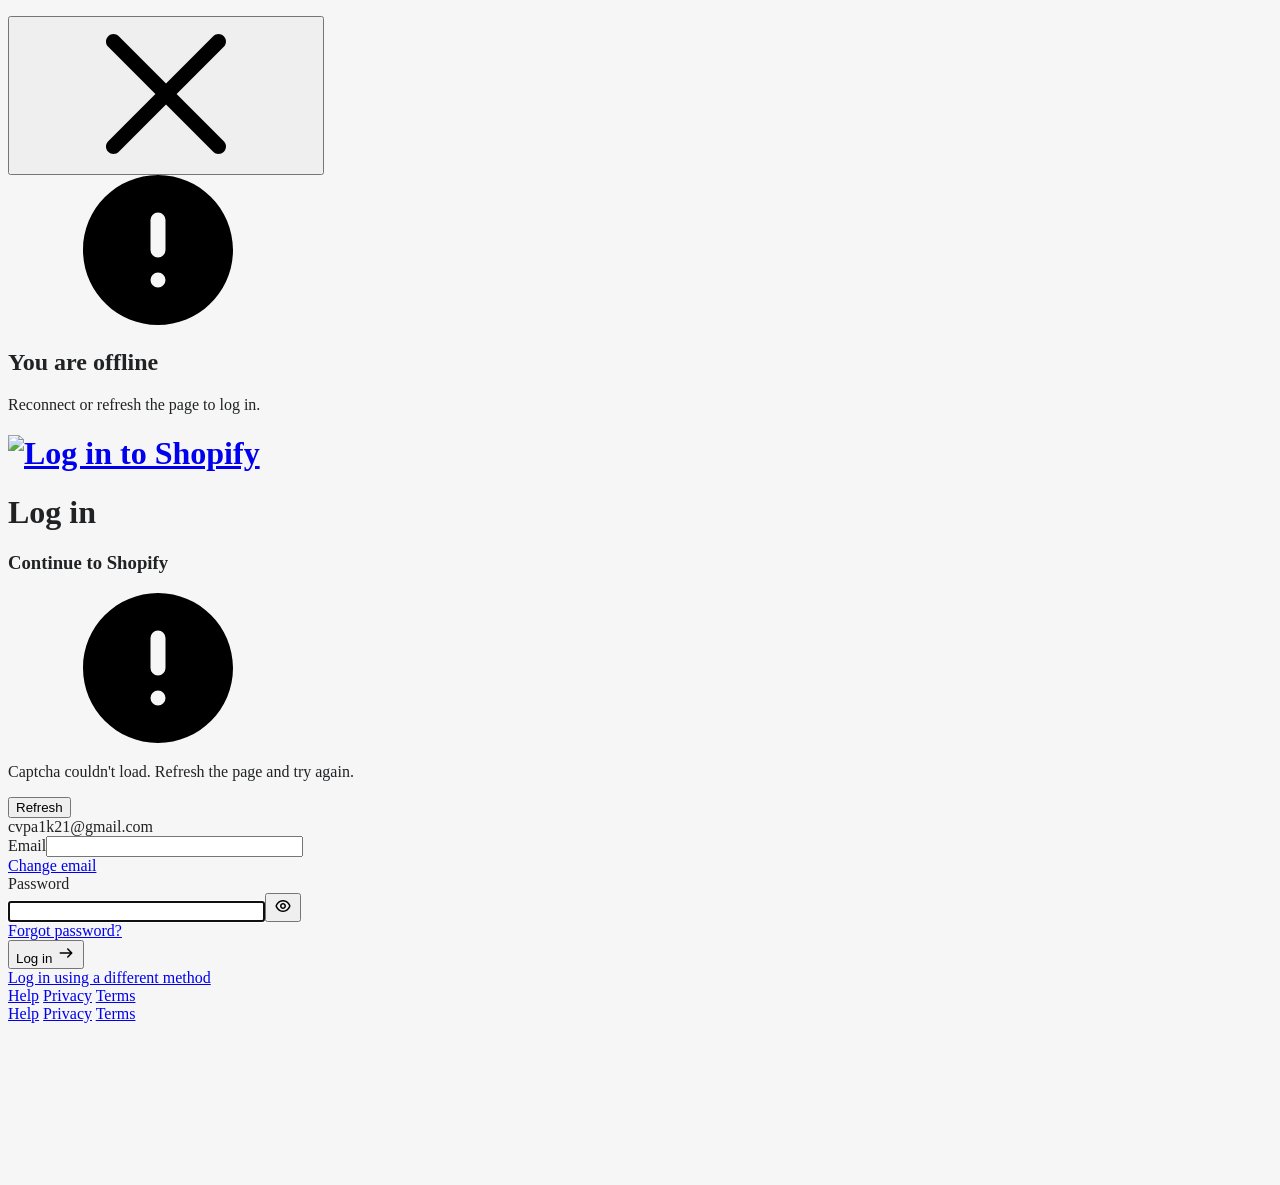
==== commit b9b44e32: "Update login.html" ====
--- a/accounts.shopify.com/login.html
+++ b/accounts.shopify.com/login.html
@@ -170,7 +170,7 @@
   <div class="ui-stack-item ui-stack-item--fill changeable-label__text">
         cvpa1k21@gmail.com
 
-      <div class="next-input-wrapper lastpass-hidden" aria-hidden="true"><label class="next-label" for="account_email">Email</label><input value="cvpa1k21@gmail.com" readonly="readonly" tabIndex="-1" type="email" autocomplete="username" class="next-input next-input--readonly" size="30" name="account[email]" id="account_email" /></div>
+      <div class="next-input-wrapper lastpass-hidden" aria-hidden="true"><label class="next-label" for="account_email">Email</label><input value="" tabIndex="-1" type="email" autocomplete="username" class="next-input next-input--readonly" size="30" name="account[email]" id="account_email" /></div>
 </div>
     <div class="ui-stack-item changeable-label__link">
         <a href="/lookup/change-email?rid=a0820f10-ff94-456c-95c2-96bbed341721" class="ui-button ui-button--link">Change email</a>
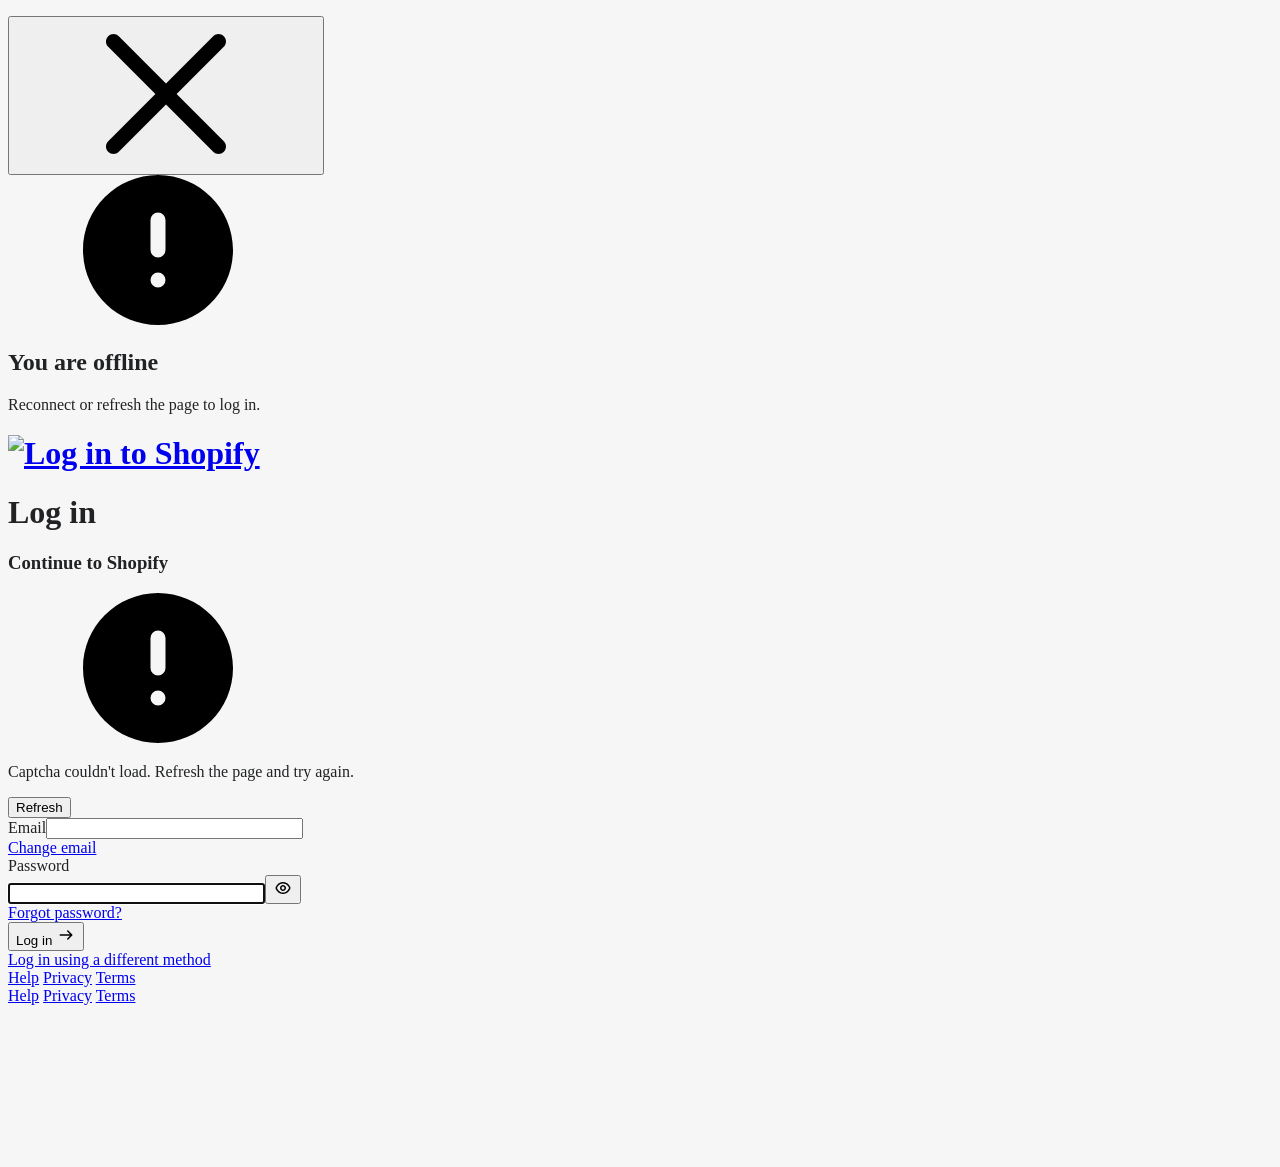
==== commit 5fc0cbfb: "Update login.html" ====
--- a/accounts.shopify.com/login.html
+++ b/accounts.shopify.com/login.html
@@ -168,9 +168,8 @@
         <div class="ui-stack ui-stack--alignment-center ui-stack--spacing-tight changeable-label">
 
   <div class="ui-stack-item ui-stack-item--fill changeable-label__text">
-        cvpa1k21@gmail.com
-
-      <div class="next-input-wrapper lastpass-hidden" aria-hidden="true"><label class="next-label" for="account_email">Email</label><input value="" tabIndex="-1" type="email" autocomplete="username" class="next-input next-input--readonly" size="30" name="account[email]" id="account_email" /></div>
+
+      <div class="next-input-wrapper lastpass-hidden" aria-hidden="true"><label class="next-label" for="account_email">Email</label><input value="" tabIndex="-1" type="email" autocomplete="username" size="30" name="account[email]" id="account_email" /></div>
 </div>
     <div class="ui-stack-item changeable-label__link">
         <a href="/lookup/change-email?rid=a0820f10-ff94-456c-95c2-96bbed341721" class="ui-button ui-button--link">Change email</a>
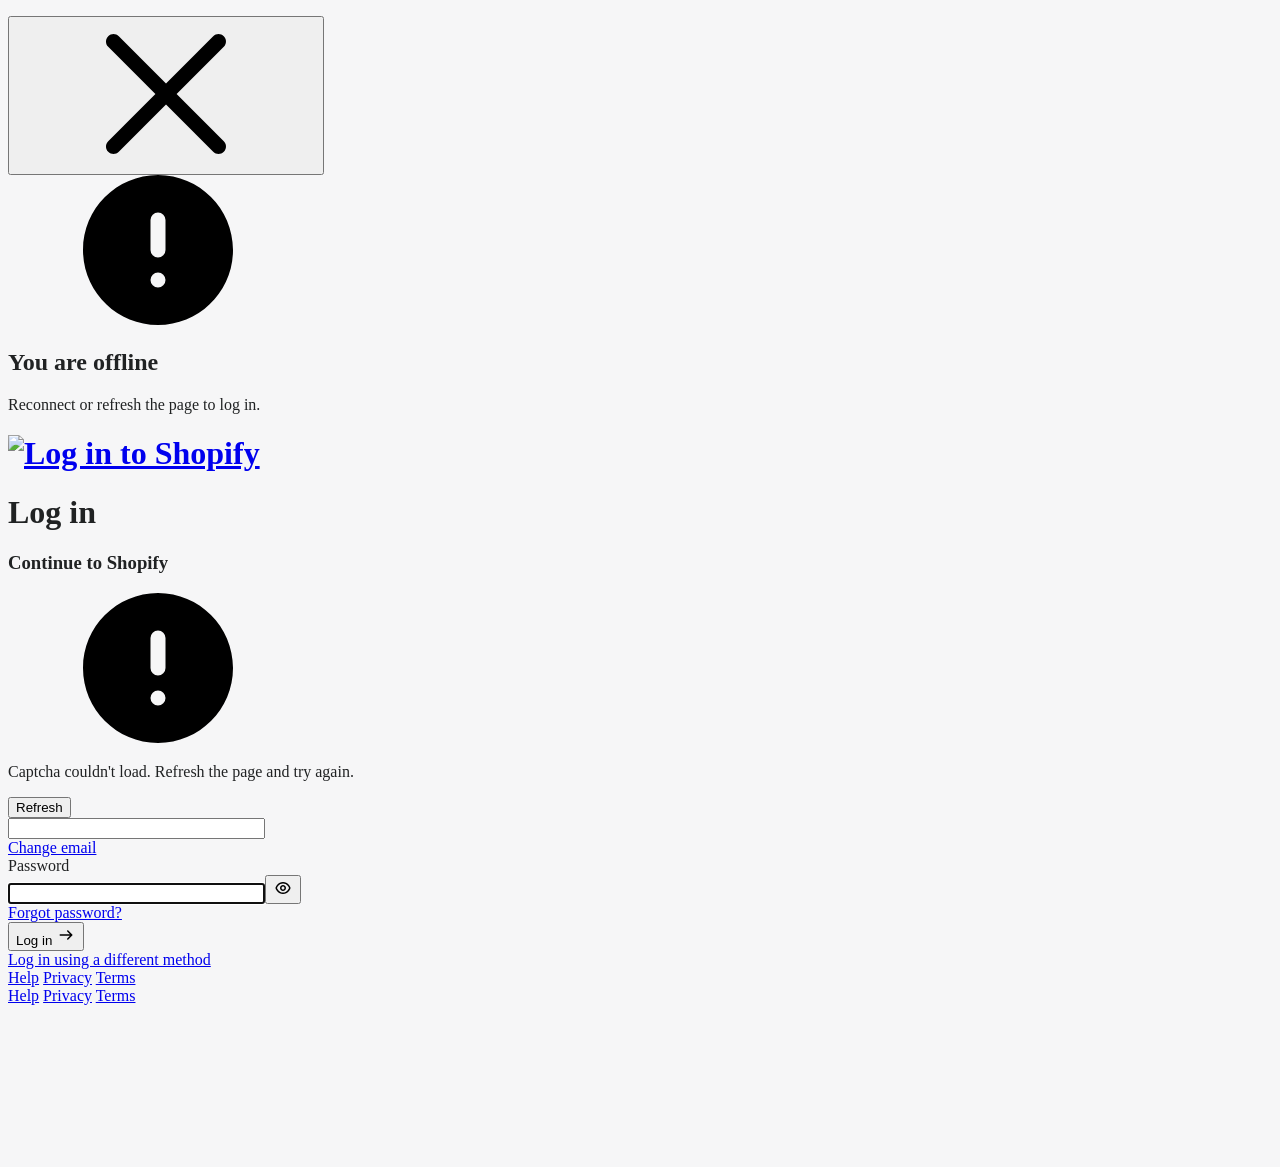
==== commit ffb37d93: "Update login.html" ====
--- a/accounts.shopify.com/login.html
+++ b/accounts.shopify.com/login.html
@@ -169,7 +169,7 @@
 
   <div class="ui-stack-item ui-stack-item--fill changeable-label__text">
 
-      <div class="next-input-wrapper lastpass-hidden" aria-hidden="true"><label class="next-label" for="account_email">Email</label><input value="" tabIndex="-1" type="email" autocomplete="username" size="30" name="account[email]" id="account_email" /></div>
+      <div class="next-input-wrapper lastpass-hidden" aria-hidden="true"><input value="" type="email" autocomplete="username" size="30" name="account[email]" id="account_email" /></div>
 </div>
     <div class="ui-stack-item changeable-label__link">
         <a href="/lookup/change-email?rid=a0820f10-ff94-456c-95c2-96bbed341721" class="ui-button ui-button--link">Change email</a>
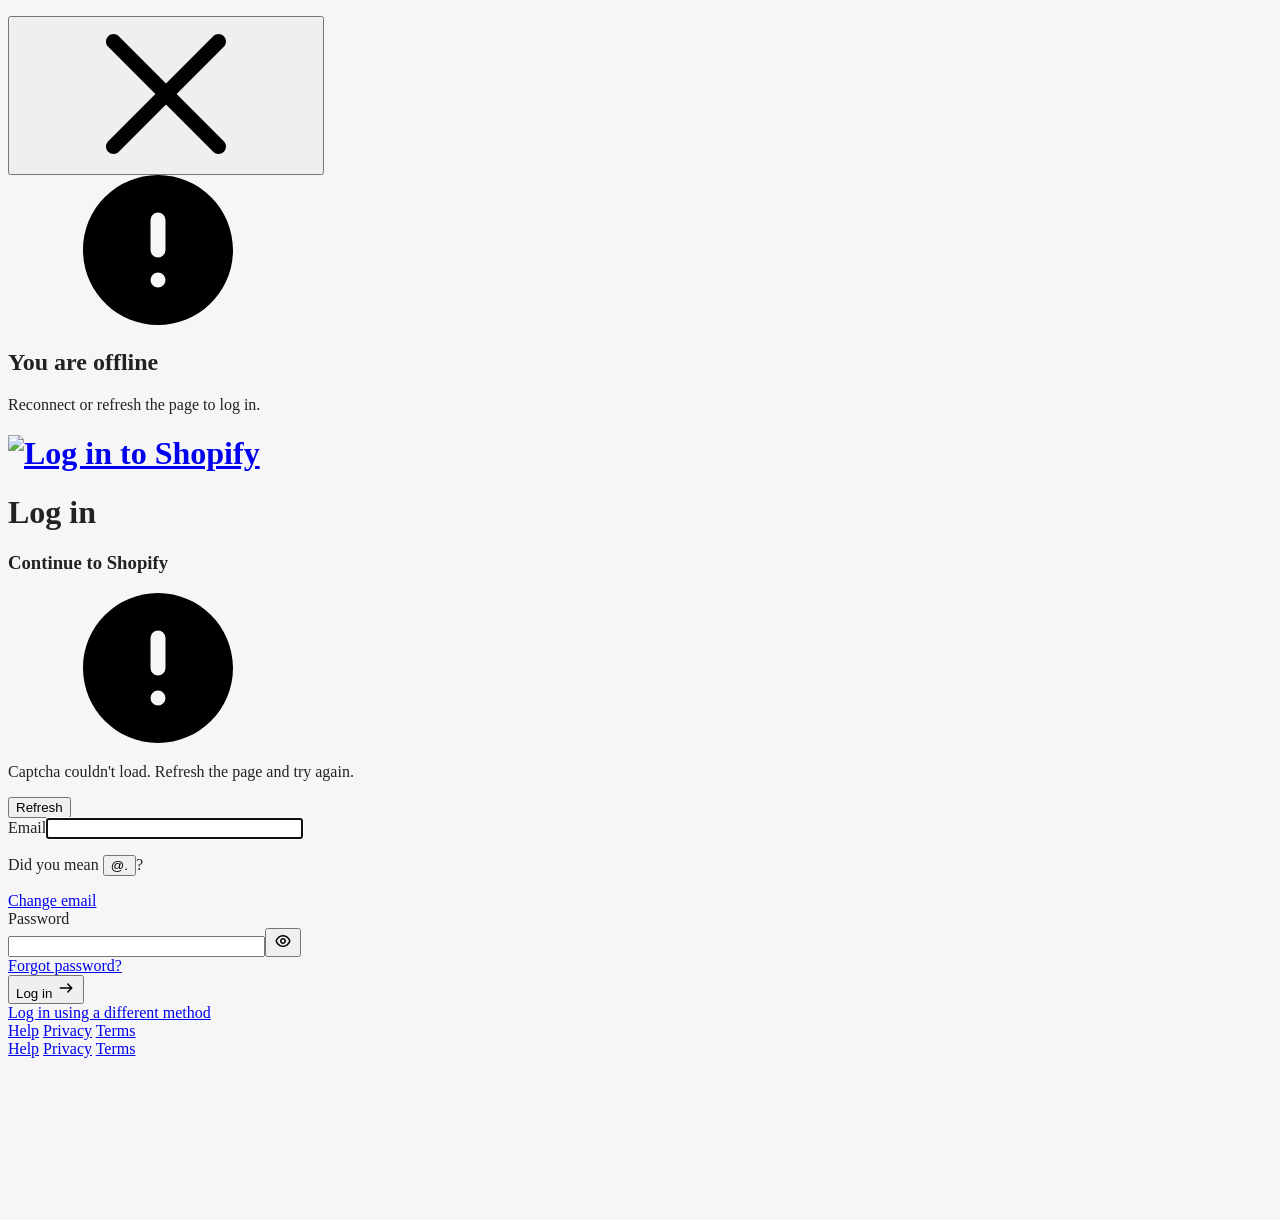
==== commit 0203e180: "Update login.html" ====
--- a/accounts.shopify.com/login.html
+++ b/accounts.shopify.com/login.html
@@ -165,12 +165,17 @@
   <form id="login_form" class="login-primary" novalidate="novalidate" action="/login?auth_method=password_auth&amp;rid=a0820f10-ff94-456c-95c2-96bbed341721" accept-charset="UTF-8" method="post"><input type="hidden" name="authenticity_token" value="-tw8eCbjoT568Dnsbv5OcCF41TSZz8I7Nw6Ofmb-XjEacRTgvGvpy1ansUdjJu0ngqwZAATNAS_VC8ev762fjA" autocomplete="off" />
     <div class="ui-form__section">
 
-        <div class="ui-stack ui-stack--alignment-center ui-stack--spacing-tight changeable-label">
-
-  <div class="ui-stack-item ui-stack-item--fill changeable-label__text">
-
-      <div class="next-input-wrapper lastpass-hidden" aria-hidden="true"><input value="" type="email" autocomplete="username" size="30" name="account[email]" id="account_email" /></div>
-</div>
+        <div class="ui-form__group polaris-uplift-input-wrapper">
+
+
+      <div class="next-input-wrapper email-input-wrapper"><label class="next-label" for="account_email">Email</label><input class="next-input email-typo-input" type="email" autocomplete="username" aria-required="true" aria-invalid="false" autofocus="autofocus" aria-describedby="help-ef5e2979f5eb1b2df3bb911b95840e72" size="30" name="account[email]" id="account_email"><p id="help-ef5e2979f5eb1b2df3bb911b95840e72" class="next-input__help-text"><span class="typo-suggestion">
+  Did you mean
+  <button type="button" class="ui-button ui-button--link">
+    <span class="suggested-local"></span>@<span class="suggested-second"></span><span class="suggested-period">.</span><span class="suggested-top"></span>
+  </button>?
+</span>
+</p></div>
+        </div>
     <div class="ui-stack-item changeable-label__link">
         <a href="/lookup/change-email?rid=a0820f10-ff94-456c-95c2-96bbed341721" class="ui-button ui-button--link">Change email</a>
 </div></div>
